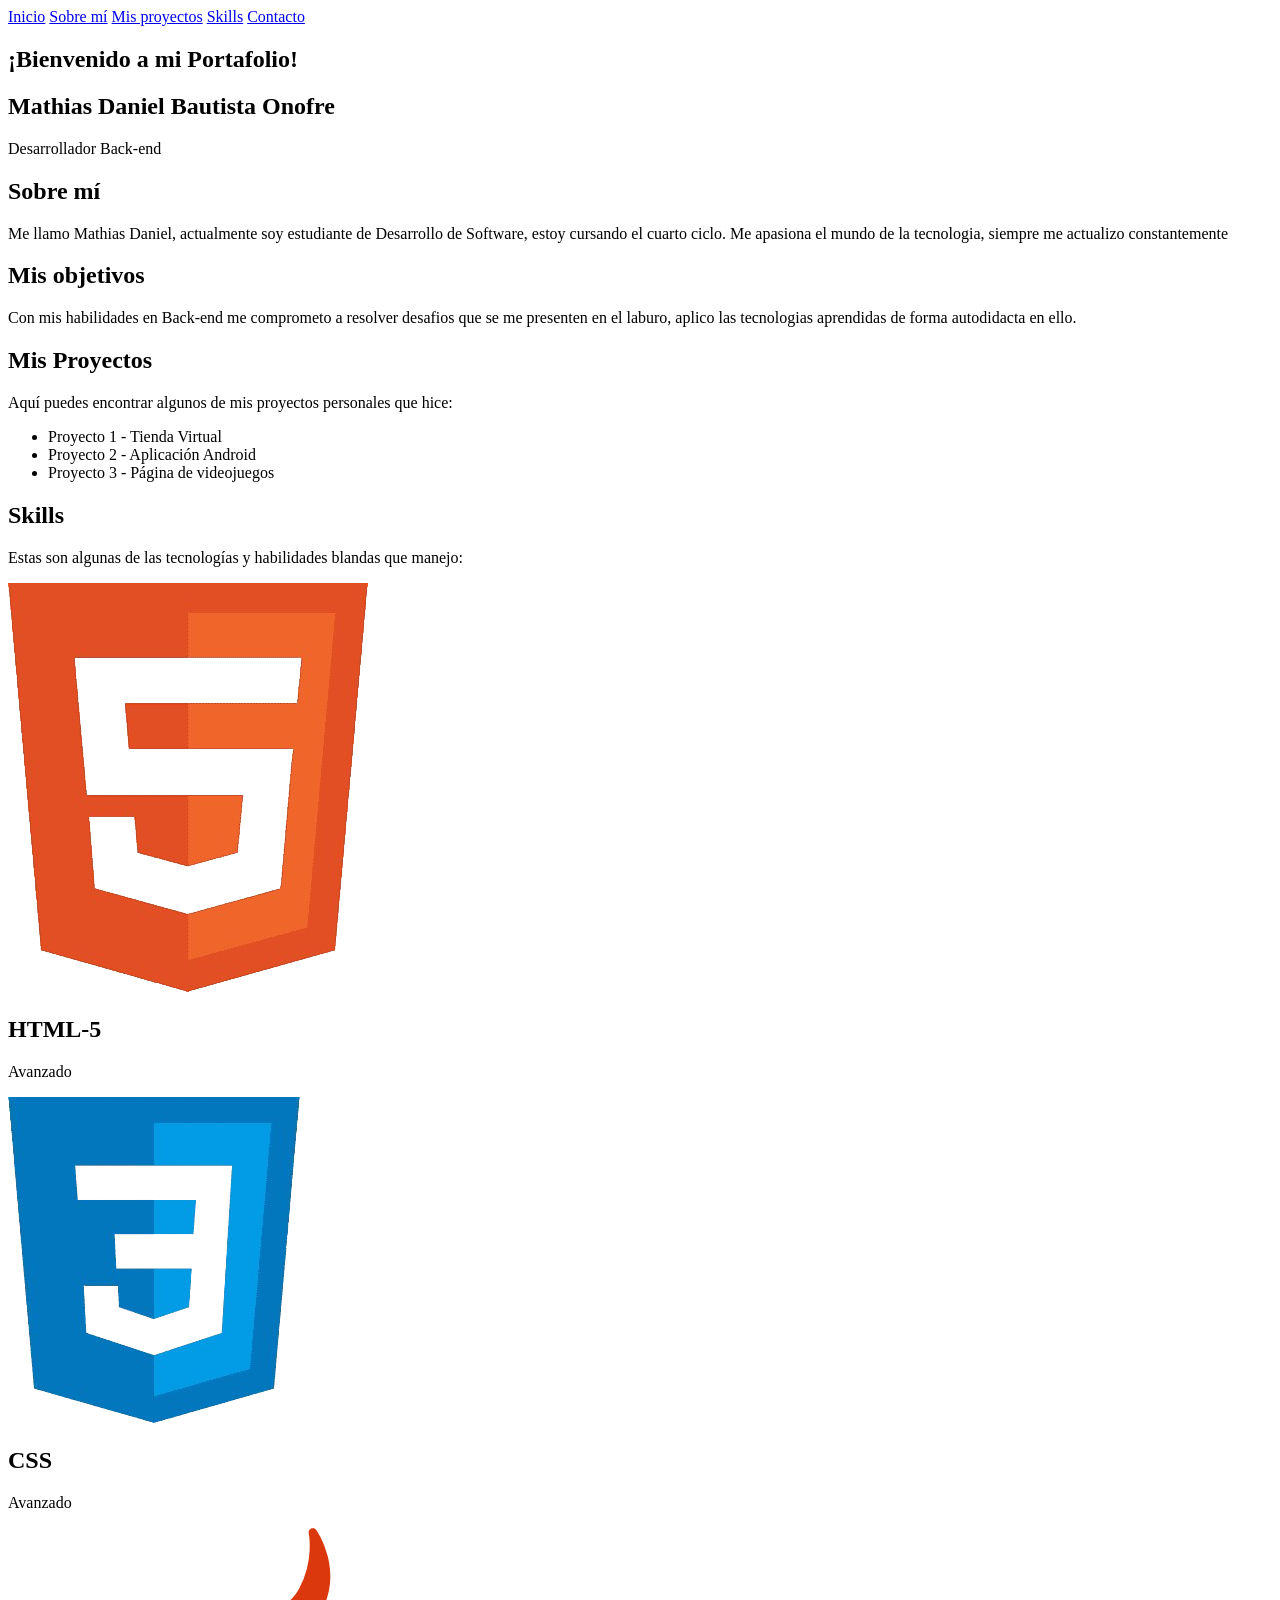
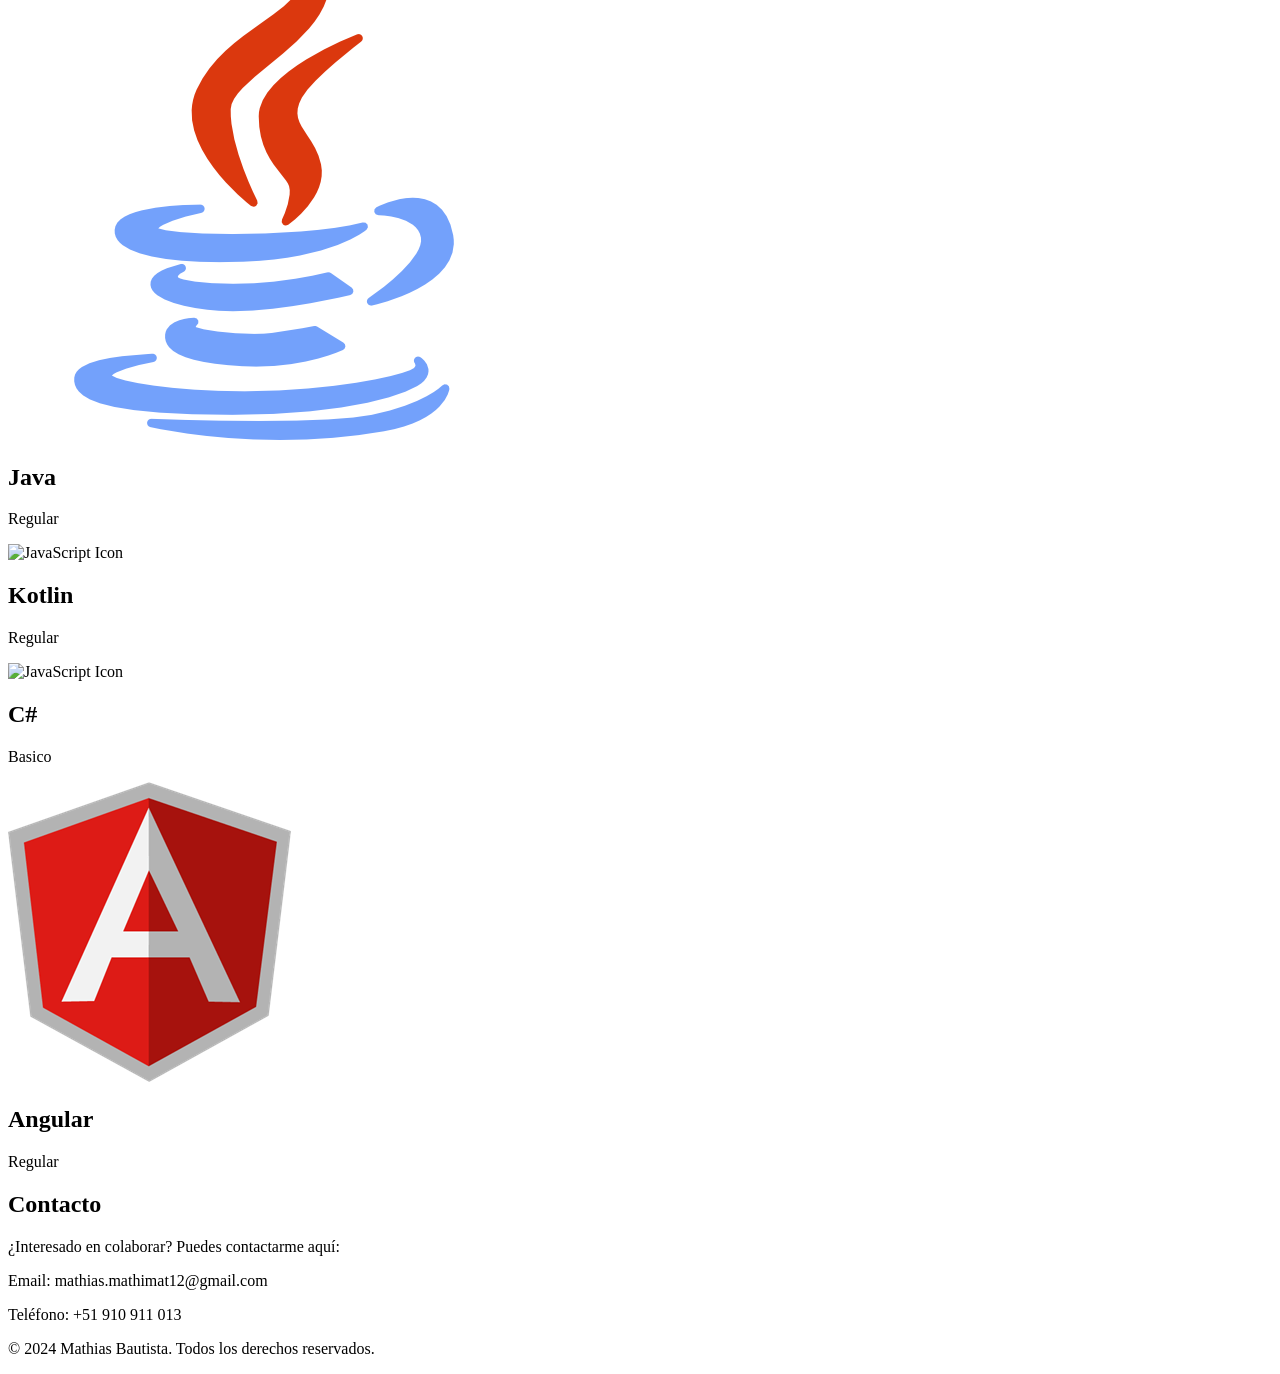
==== OneDrive/Escritorio/MathiMat/Proyectos web/Portafolio Web/index.html @ 88a3a433 "asd" ====
<!DOCTYPE html>
<html lang="es">
<head>
  <meta charset="UTF-8">
  <meta name="viewport" content="width=device-width, initial-scale=1.0">
  <title>Mi Portafolio Web</title>
  <link rel="stylesheet" href="style.css">
  <link rel="preconnect" href="https://fonts.googleapis.com">
  <link rel="preconnect" href="https://fonts.gstatic.com" crossorigin>
  <link href="https://fonts.googleapis.com/css2?family=Bree+Serif&family=Lexend:wght@100..900&family=Maven+Pro:wght@400..900&display=swap" rel="stylesheet">
</head>
<body>
  <header>
    <nav>
      <a href="#inicio">Inicio</a>
      <a href="#sobre-mi">Sobre mí</a>
      <a href="#proyectos">Mis proyectos</a>
      <a href="#skills">Skills</a>
      <a href="#contacto">Contacto</a>
    </nav>
  </header>

  <section id="inicio">
    <div class="section-container">
      <h1>¡Bienvenido a mi Portafolio!</h1>
      <h1>Mathias Daniel Bautista Onofre</h1>
      <p>Desarrollador Back-end</p>
    </div>
  </section>

  <section id="sobre-mi">
    <div class="section-container">
      <div class="Caja1">
        <h2>Sobre mí</h2>
        <p>Me llamo Mathias Daniel, actualmente soy estudiante de Desarrollo de Software, estoy cursando el cuarto ciclo. Me apasiona el mundo de la tecnologia, siempre me actualizo constantemente</p>
        <h2>Mis objetivos</h2>
        <p>Con mis habilidades en Back-end me comprometo a resolver desafios que se me presenten en el laburo, aplico las tecnologias aprendidas de forma autodidacta en ello.</p>
      </div>
    </div>
  </section>

  <section id="proyectos">
    <div class="section-container">
      <h2>Mis Proyectos</h2>
      <p>Aquí puedes encontrar algunos de mis proyectos personales que hice:</p>
      <ul>
        <li>Proyecto 1 - Tienda Virtual</li>
        <li>Proyecto 2 - Aplicación Android</li>
        <li>Proyecto 3 - Página de videojuegos</li>
      </ul>
    </div>
  </section>

  <section id="skills">
    <div class="section-container">
      <h2>Skills</h2>
      <p>Estas son algunas de las tecnologías y habilidades blandas que manejo:</p>
      <div class="skills-container">
        <div class="skill">
          <img src="images//html-5.png" alt="HTML Icon" class="skill-icon">
          <h2>HTML-5</h2>
          <p>Avanzado</p>
        </div>
        <div class="skill">
          <img src="images/css-3.png" alt="CSS Icon" class="skill-icon">
          <h2>CSS</h2>
          <p>Avanzado</p>
        </div>
        <div class="skill">
          <img src="images/java.png" alt="JavaScript Icon" class="skill-icon">
          <h2>Java</h2>
          <p>Regular</p>
        </div>
        <div class="skill">
          <img src="images/kotlin.png" alt="JavaScript Icon" class="skill-icon">
          <h2>Kotlin</h2>
          <p>Regular</p>
        </div>
        <div class="skill">
          <img src="images/1175240.png" alt="JavaScript Icon" class="skill-icon">
          <h2>C#</h2>
          <p>Basico</p>
        </div>
        <div class="skill">
          <img src="images/angular.png" alt="JavaScript Icon" class="skill-icon">
          <h2>Angular</h2>
          <p>Regular</p>
        </div>
      </div>
    </div>
  </section>
  

  <section id="contacto">
    <div class="section-container">
      <h2>Contacto</h2>
      <p>¿Interesado en colaborar? Puedes contactarme aquí:</p>
      <p>Email: mathias.mathimat12@gmail.com</p>
      <p>Teléfono: +51 910 911 013</p>
    </div>
  </section>

  <footer>
    <p>© 2024 Mathias Bautista. Todos los derechos reservados.</p>
  </footer>
</body>
</html>
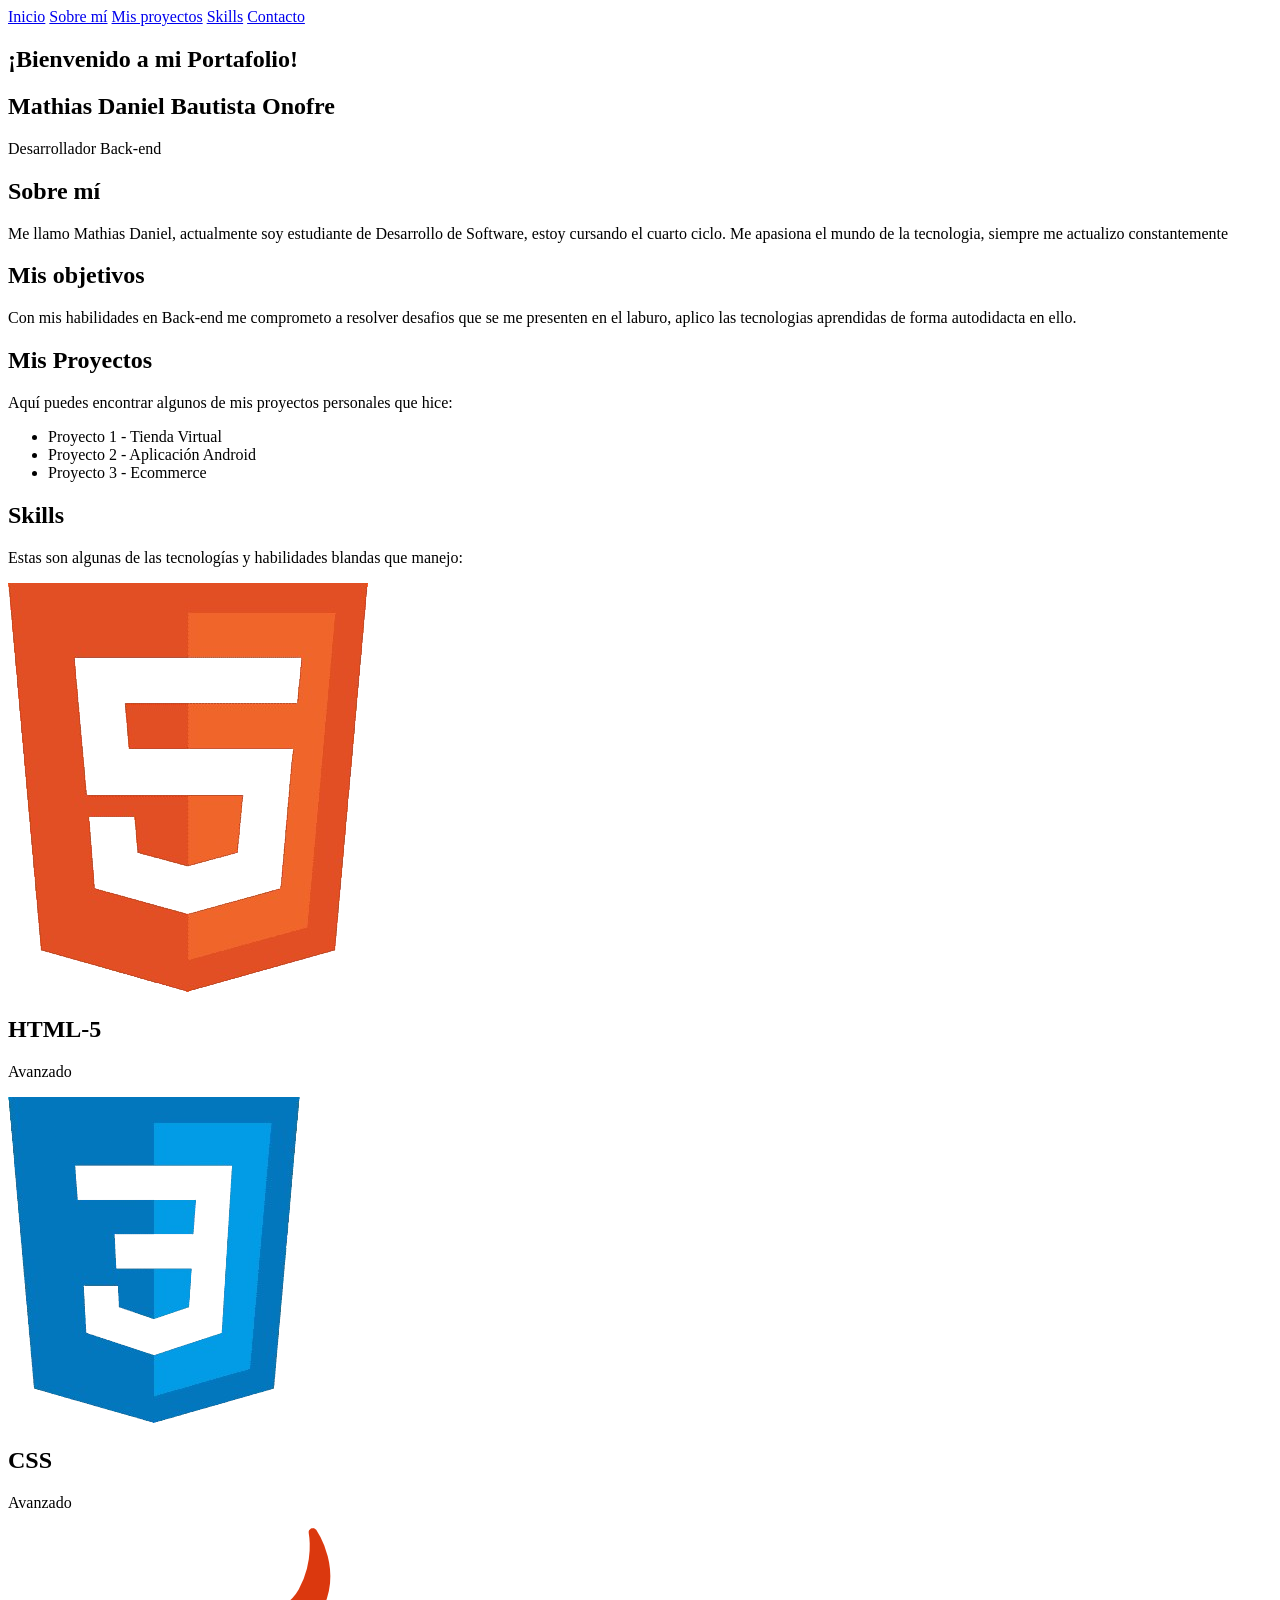
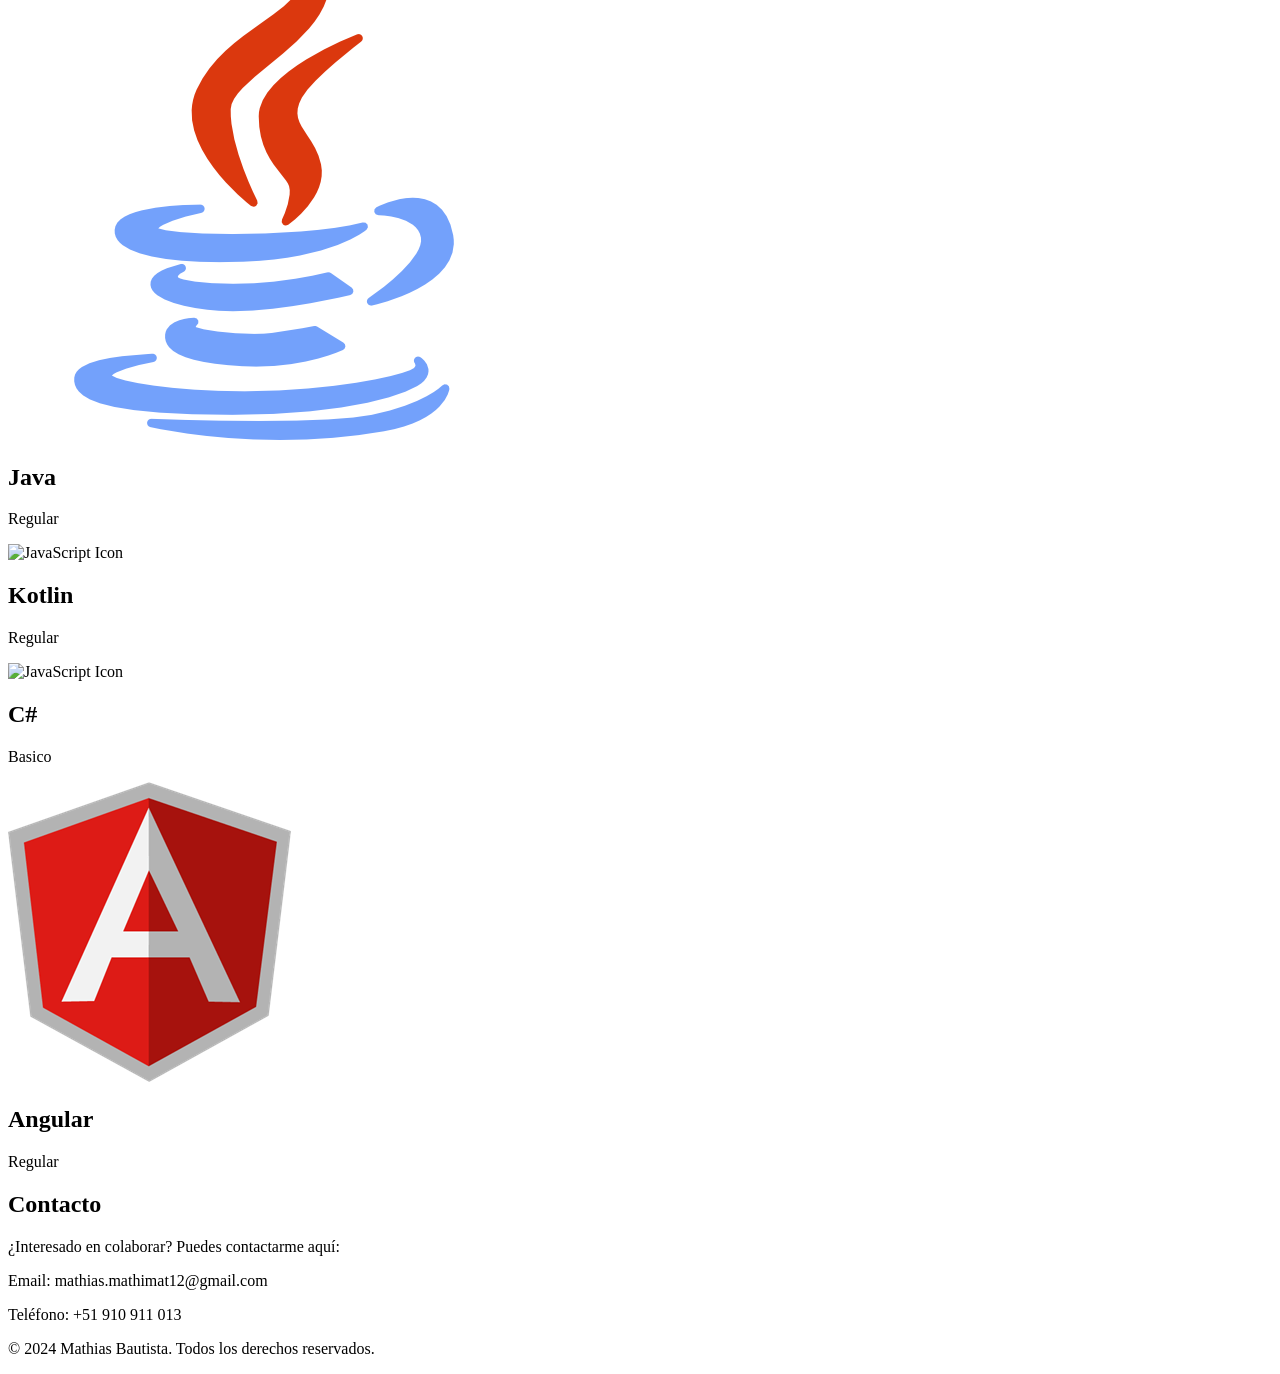
==== commit 43c5da91: "ne" ====
--- a/OneDrive/Escritorio/MathiMat/Proyectos web/Portafolio Web/index.html
+++ b/OneDrive/Escritorio/MathiMat/Proyectos web/Portafolio Web/index.html
@@ -46,7 +46,7 @@
       <ul>
         <li>Proyecto 1 - Tienda Virtual</li>
         <li>Proyecto 2 - Aplicación Android</li>
-        <li>Proyecto 3 - Página de videojuegos</li>
+        <li>Proyecto 3 - Ecommerce</li>
       </ul>
     </div>
   </section>
